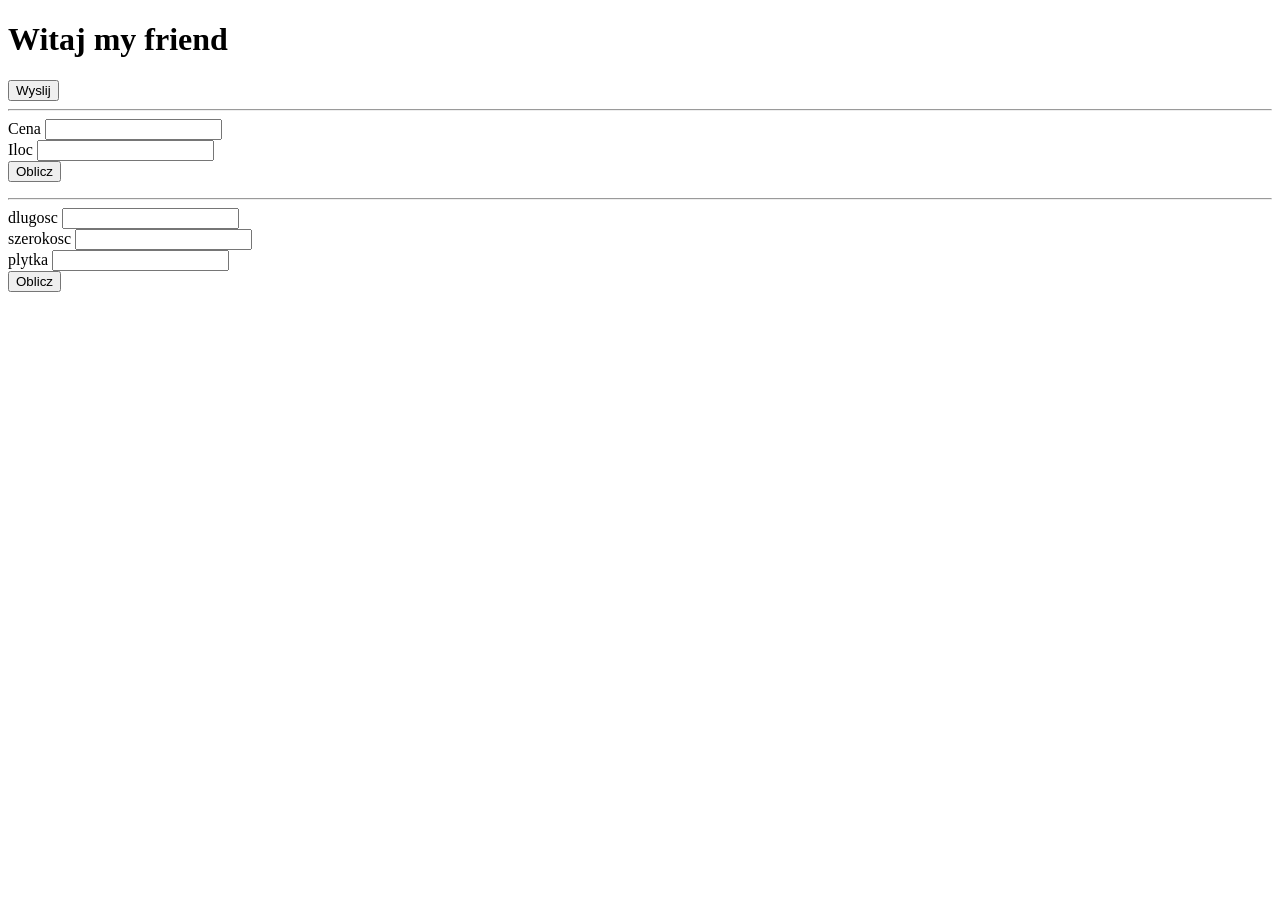
==== zadanie 13-JS/index.html @ 95654049 "zadanie 13" ====
<!DOCTYPE html>
<html lang="en">
<head>
    <meta charset="UTF-8">
    <meta name="viewport" content="width=device-width, initial-scale=1.0">
    <title>Document</title>
</head>
<body>
    <h1 id="hello">Witaj my friend</h1>
    <button id="send">Wyslij</button>
    <hr>

    <form action="">
        <label for="price">Cena</label>
        <input type="number" id="price" name="price"><br>

        <label for="amount">Iloc</label>
        <input type="number" id="amount" name="amount"><br>

        <button id="calculate" onclick="obliczenie()" type="button">Oblicz</button>

        <p id="result"></p>
    </form>
    <hr>
    <form action="">
        <label for="dlugosc">dlugosc</label>
        <input type="number" id="dlugosc" name="dlugosc"><br>

        <label for="szerokosc">szerokosc</label>
        <input type="number" id="szerokosc" name="szerokosc"><br>

        <label for="plytka">plytka</label>
        <input type="number" id="plytka" name="plytka"><br>

        <button id="calculate" onclick="oblicz()" type="button">Oblicz</button>

        <p id="result"></p>
    </form>
    <script>
        // let b = document.getElementById("send")
        // b.addEventListener("click",()=>{
        //     let h=document.getElementById("hello")
        //     h.textContent="Udalo sie"
        // })

        // function obliczenie(){
        //     let a = document.getElementById("price").value
        //     let b = document.getElementById("amount").value
        //     let c = a*b
        //     let p = document.getElementById("result")
        //     p.textContent=`Cena to: ${c}zl`
        //     // PreventDefault()

        // }

        function oblicz(){
            let a = document.getElementById("dlugosc").value
            let b = document.getElementById("szerokosc").value
            let c = document.getElementById("plytka").value
            let d = (a*b)/c
            console.log(d);
            
        }
       
    </script>
</body>
</html>
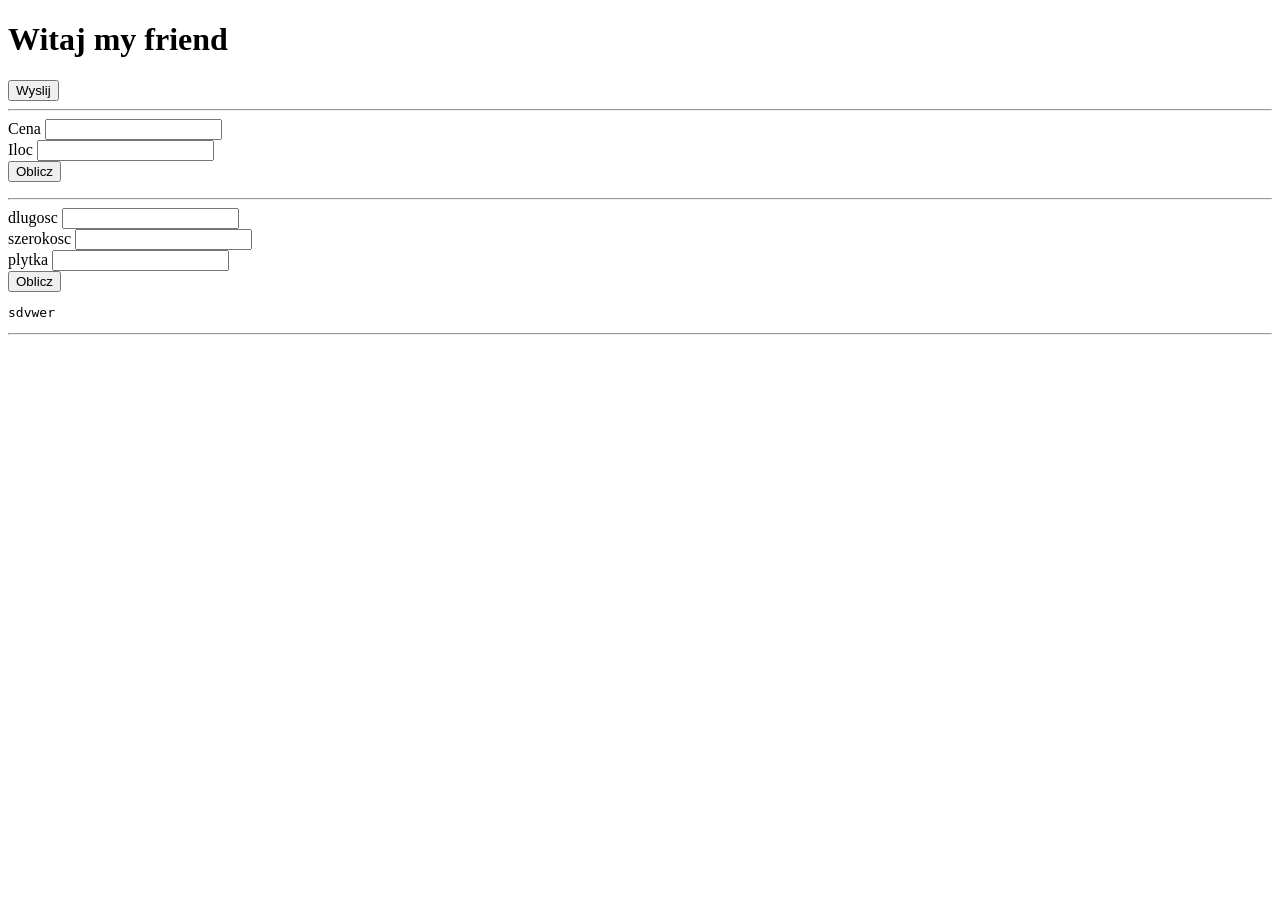
==== commit c399c592: "x" ====
--- a/zadanie 13-JS/index.html
+++ b/zadanie 13-JS/index.html
@@ -4,6 +4,10 @@
     <meta charset="UTF-8">
     <meta name="viewport" content="width=device-width, initial-scale=1.0">
     <title>Document</title>
+    <link rel="stylesheet" href="style.css">
+    <style>
+
+    </style>
 </head>
 <body>
     <h1 id="hello">Witaj my friend</h1>
@@ -34,8 +38,11 @@
 
         <button id="calculate" onclick="oblicz()" type="button">Oblicz</button>
 
-        <p id="result"></p>
+        <pre>sdvwer</pre>
+
+        <!-- <p id="result"></p> -->
     </form>
+    <hr>
     <script>
         // let b = document.getElementById("send")
         // b.addEventListener("click",()=>{
